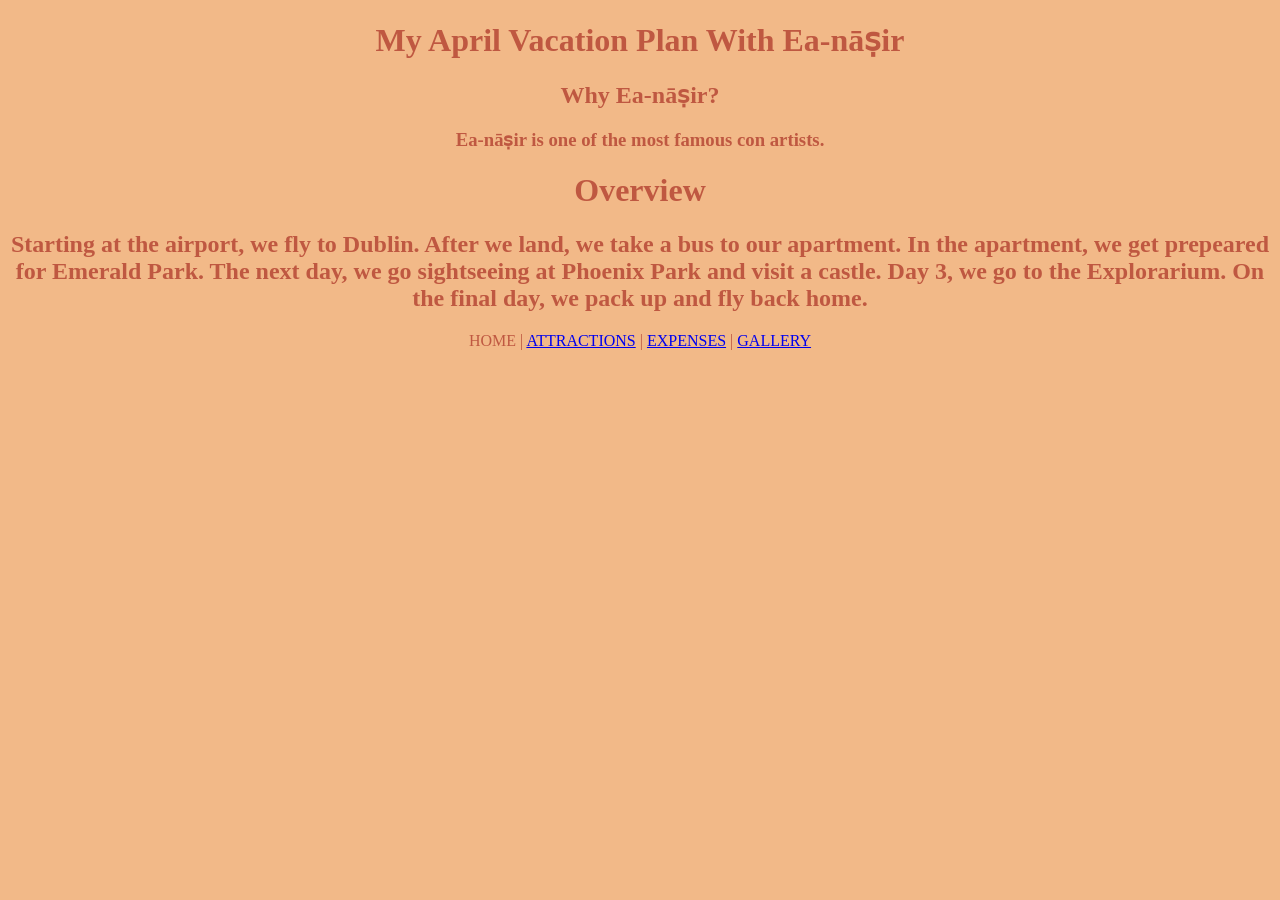
==== index.html @ fbc92265 "cobobob" ====
<!DOCTYPE html>
<html lang="en">
    <head>
        <title>My April Vacation Plan</title>
        <link rel="stylesheet" href="john-april-vaction-plan-styles.css">
    </head>
    <body>
        <header>
            <h1>My April Vacation Plan With Ea-nāṣir</h1>
        </header>
        <main>
            <h2>Why Ea-nāṣir?</h2>
            <h3>Ea-nāṣir is one of the most famous con artists.</h3>
            <h1>Overview</h1>
            <h2>Starting at the airport, we fly to Dublin. After we land, we take a bus to our apartment. In the apartment, we get prepeared for Emerald Park. The next day, we go sightseeing at Phoenix Park and visit a castle. Day 3, we go to the Explorarium. On the final day, we pack up and fly back home.</h2>
        </main>
        <footer>
            <nav>HOME | <a href="attractions.html">ATTRACTIONS</a> | <a href="expenses.html">EXPENSES</a> |  <a href="gallery.html">GALLERY</a></nav>
        </footer>
    </body>
</html>
---- john-april-vaction-plan-styles.css ----
body{
    background-color: #F2B988;
    color: #BF5841;
    text-align: center;
}
table, td, th{
    border: 3px, solid, #47BF26;
    border-collapse: collapse;
    margin: auto;
}
td, th{
    width: 100px;
}
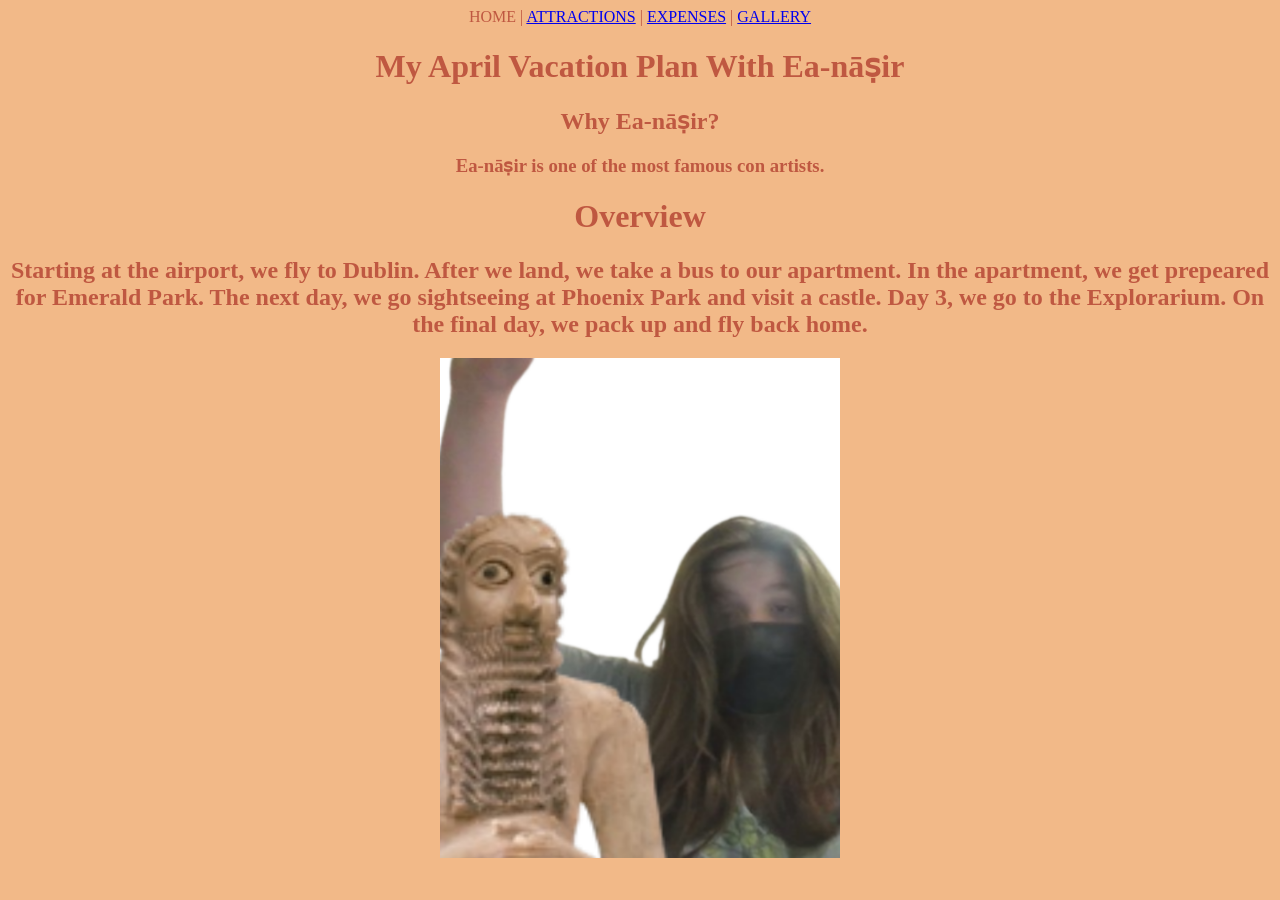
==== commit dc97431b: "cobosto" ====
--- a/index.html
+++ b/index.html
@@ -6,6 +6,7 @@
     </head>
     <body>
         <header>
+            <nav>HOME | <a href="attractions.html">ATTRACTIONS</a> | <a href="expenses.html">EXPENSES</a> |  <a href="gallery.html">GALLERY</a></nav>
             <h1>My April Vacation Plan With Ea-nāṣir</h1>
         </header>
         <main>
@@ -13,9 +14,10 @@
             <h3>Ea-nāṣir is one of the most famous con artists.</h3>
             <h1>Overview</h1>
             <h2>Starting at the airport, we fly to Dublin. After we land, we take a bus to our apartment. In the apartment, we get prepeared for Emerald Park. The next day, we go sightseeing at Phoenix Park and visit a castle. Day 3, we go to the Explorarium. On the final day, we pack up and fly back home.</h2>
+            <img width="400px" src="john-april-vacation-plan-images/ea nasir pic.png" alt="eanasir">
         </main>
         <footer>
-            <nav>HOME | <a href="attractions.html">ATTRACTIONS</a> | <a href="expenses.html">EXPENSES</a> |  <a href="gallery.html">GALLERY</a></nav>
+            
         </footer>
     </body>
 </html>
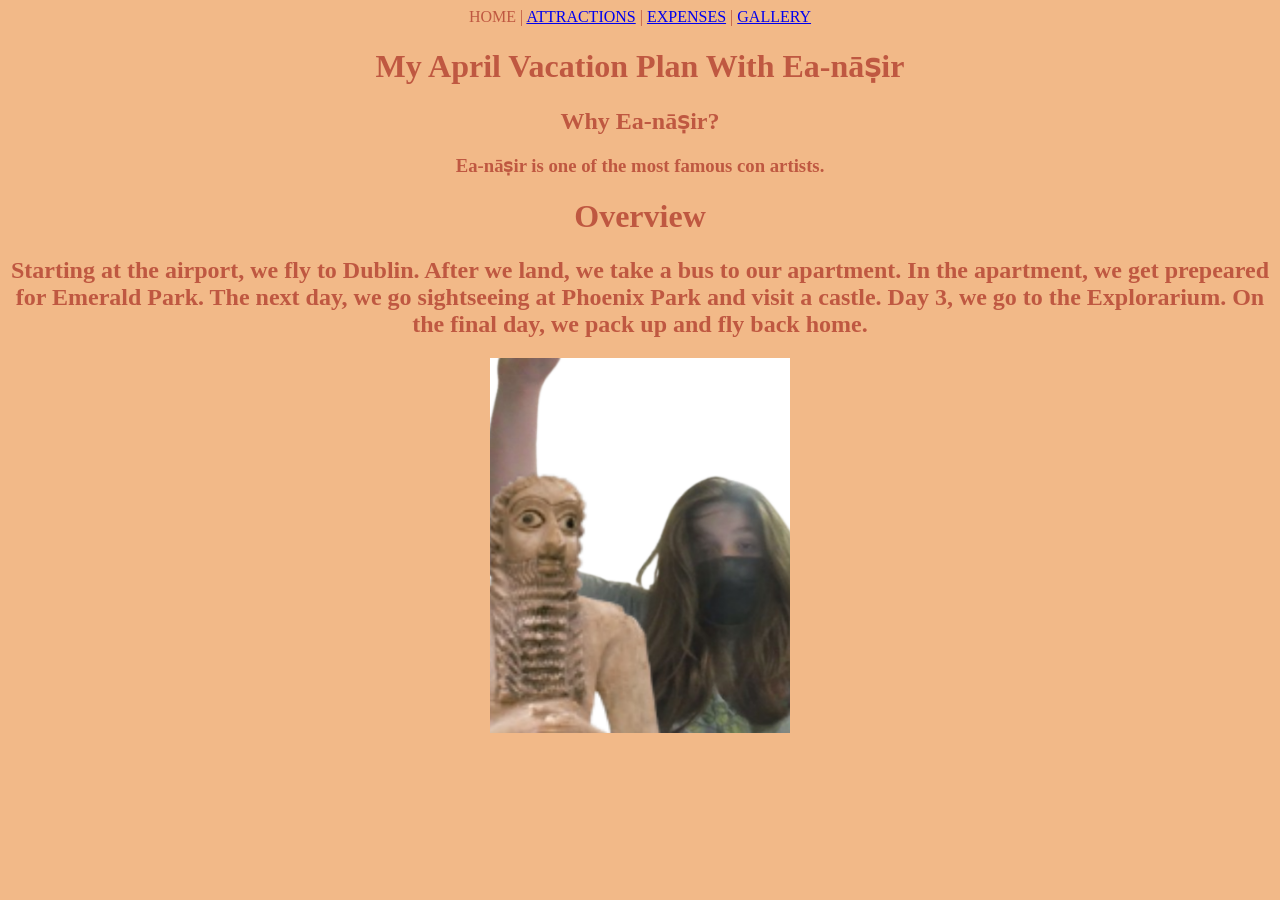
==== commit cf148be8: "cobasa" ====
--- a/index.html
+++ b/index.html
@@ -14,7 +14,7 @@
             <h3>Ea-nāṣir is one of the most famous con artists.</h3>
             <h1>Overview</h1>
             <h2>Starting at the airport, we fly to Dublin. After we land, we take a bus to our apartment. In the apartment, we get prepeared for Emerald Park. The next day, we go sightseeing at Phoenix Park and visit a castle. Day 3, we go to the Explorarium. On the final day, we pack up and fly back home.</h2>
-            <img width="400px" src="john-april-vacation-plan-images/ea nasir pic.png" alt="eanasir">
+            <img width="300px" src="john-april-vacation-plan-images/ea nasir pic.png" alt="eanasir">
         </main>
         <footer>
             
--- a/john-april-vaction-plan-styles.css
+++ b/john-april-vaction-plan-styles.css
@@ -10,4 +10,9 @@
 }
 td, th{
     width: 100px;
+}
+dl{
+    color: #324759;
+    font-weight: bold;
+    font-size: large;
 }
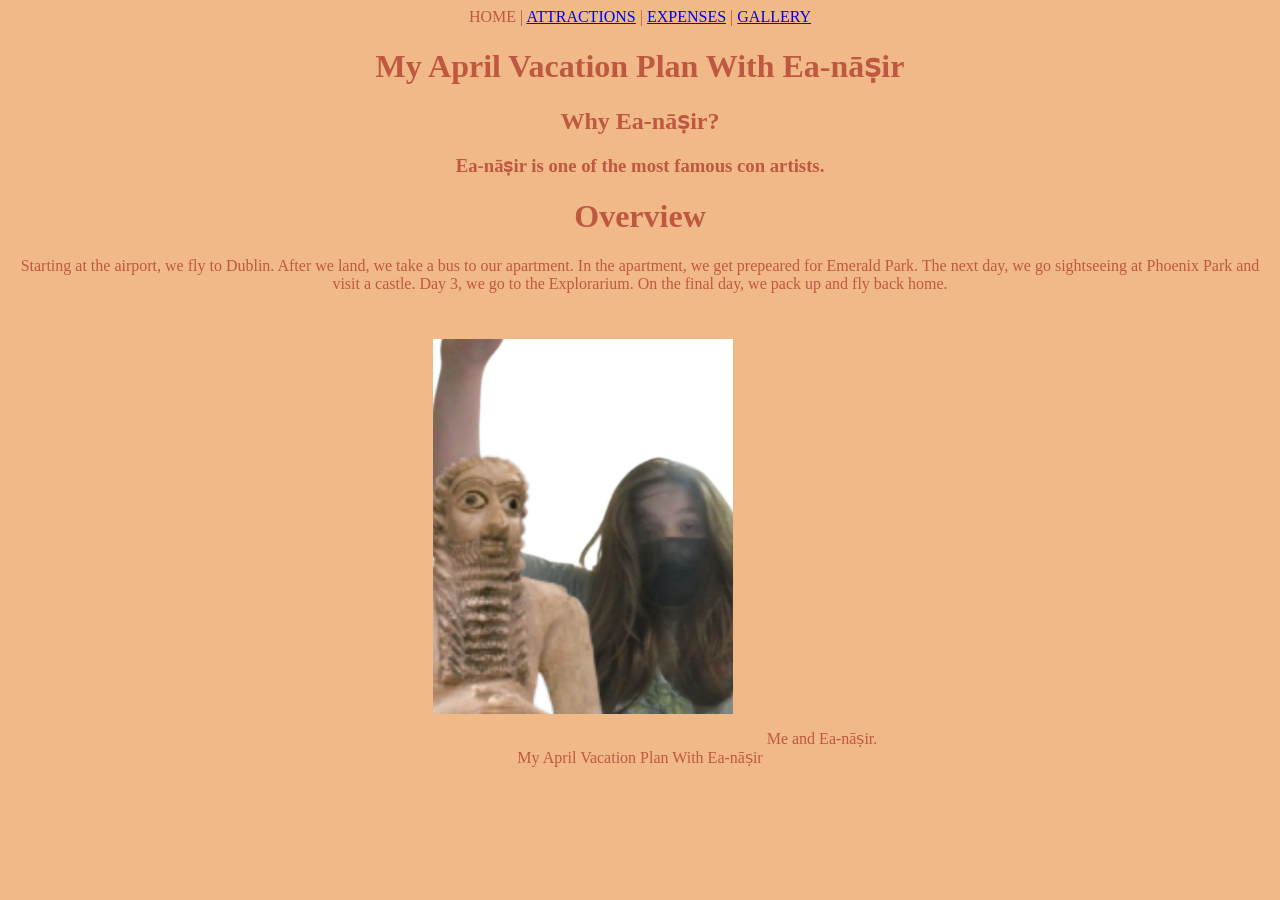
==== commit 26bcbc5e: "redo part 1" ====
--- a/index.html
+++ b/index.html
@@ -2,7 +2,7 @@
 <html lang="en">
     <head>
         <title>My April Vacation Plan</title>
-        <link rel="stylesheet" href="john-april-vaction-plan-styles.css">
+        <link rel="stylesheet" href="styles.css">
     </head>
     <body>
         <header>
@@ -13,11 +13,12 @@
             <h2>Why Ea-nāṣir?</h2>
             <h3>Ea-nāṣir is one of the most famous con artists.</h3>
             <h1>Overview</h1>
-            <h2>Starting at the airport, we fly to Dublin. After we land, we take a bus to our apartment. In the apartment, we get prepeared for Emerald Park. The next day, we go sightseeing at Phoenix Park and visit a castle. Day 3, we go to the Explorarium. On the final day, we pack up and fly back home.</h2>
-            <img width="300px" src="john-april-vacation-plan-images/ea nasir pic.png" alt="eanasir">
+            <p>Starting at the airport, we fly to Dublin. After we land, we take a bus to our apartment. In the apartment, we get prepeared for Emerald Park. The next day, we go sightseeing at Phoenix Park and visit a castle. Day 3, we go to the Explorarium. On the final day, we pack up and fly back home.</p>
+            <img width="300" src="images/eanasirpic.png" alt="eanasir">
+            <caption>Me and Ea-nāṣir.</caption>
         </main>
         <footer>
-            
+            My April Vacation Plan With Ea-nāṣir
         </footer>
     </body>
 </html>
--- a/styles.css
+++ b/styles.css
@@ -0,0 +1,21 @@
+body{
+    background-color: #F2B988;
+    color: #BF5841;
+    text-align: center;
+}
+table, td, th{
+    border: 3px solid #47BF26;
+    border-collapse: collapse;
+    margin: auto;
+}
+td, th{
+    width: 100px;
+}
+dl{
+    color: #324759;
+    font-weight: bold;
+    font-size: large;
+}
+caption, img{
+    margin: 30px;
+}
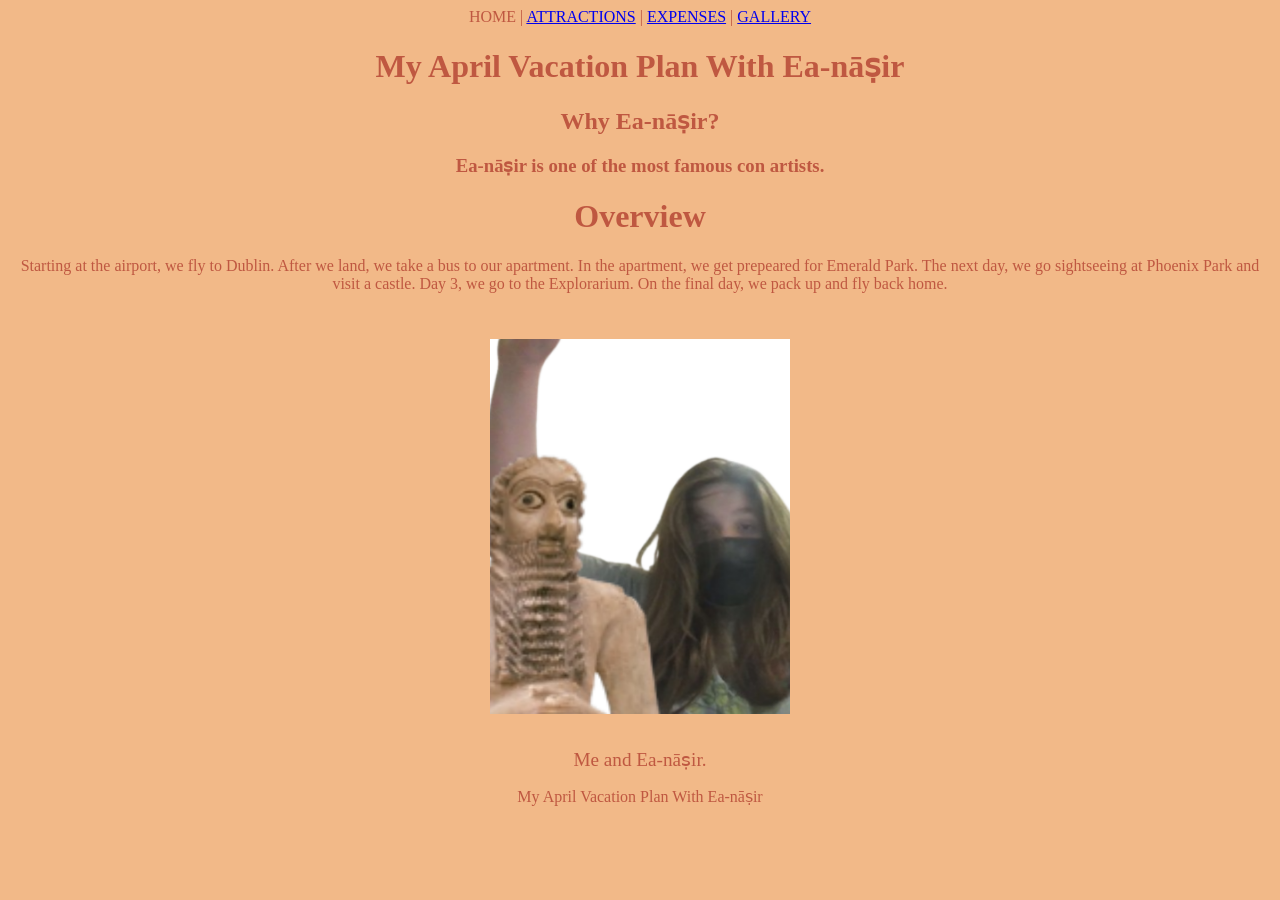
==== commit 02a7b670: "redo part 2" ====
--- a/index.html
+++ b/index.html
@@ -14,8 +14,10 @@
             <h3>Ea-nāṣir is one of the most famous con artists.</h3>
             <h1>Overview</h1>
             <p>Starting at the airport, we fly to Dublin. After we land, we take a bus to our apartment. In the apartment, we get prepeared for Emerald Park. The next day, we go sightseeing at Phoenix Park and visit a castle. Day 3, we go to the Explorarium. On the final day, we pack up and fly back home.</p>
-            <img width="300" src="images/eanasirpic.png" alt="eanasir">
-            <caption>Me and Ea-nāṣir.</caption>
+            <figure>
+                <img width="300" src="images/eanasirpic.png" alt="eanasir">
+                <figcaption id="cap1">Me and Ea-nāṣir.</caption>
+            </figure>
         </main>
         <footer>
             My April Vacation Plan With Ea-nāṣir
--- a/styles.css
+++ b/styles.css
@@ -19,3 +19,9 @@
 caption, img{
     margin: 30px;
 }
+figcaption{
+    font-size: larger;
+}
+.cap1{
+    font-size: x-large;
+}
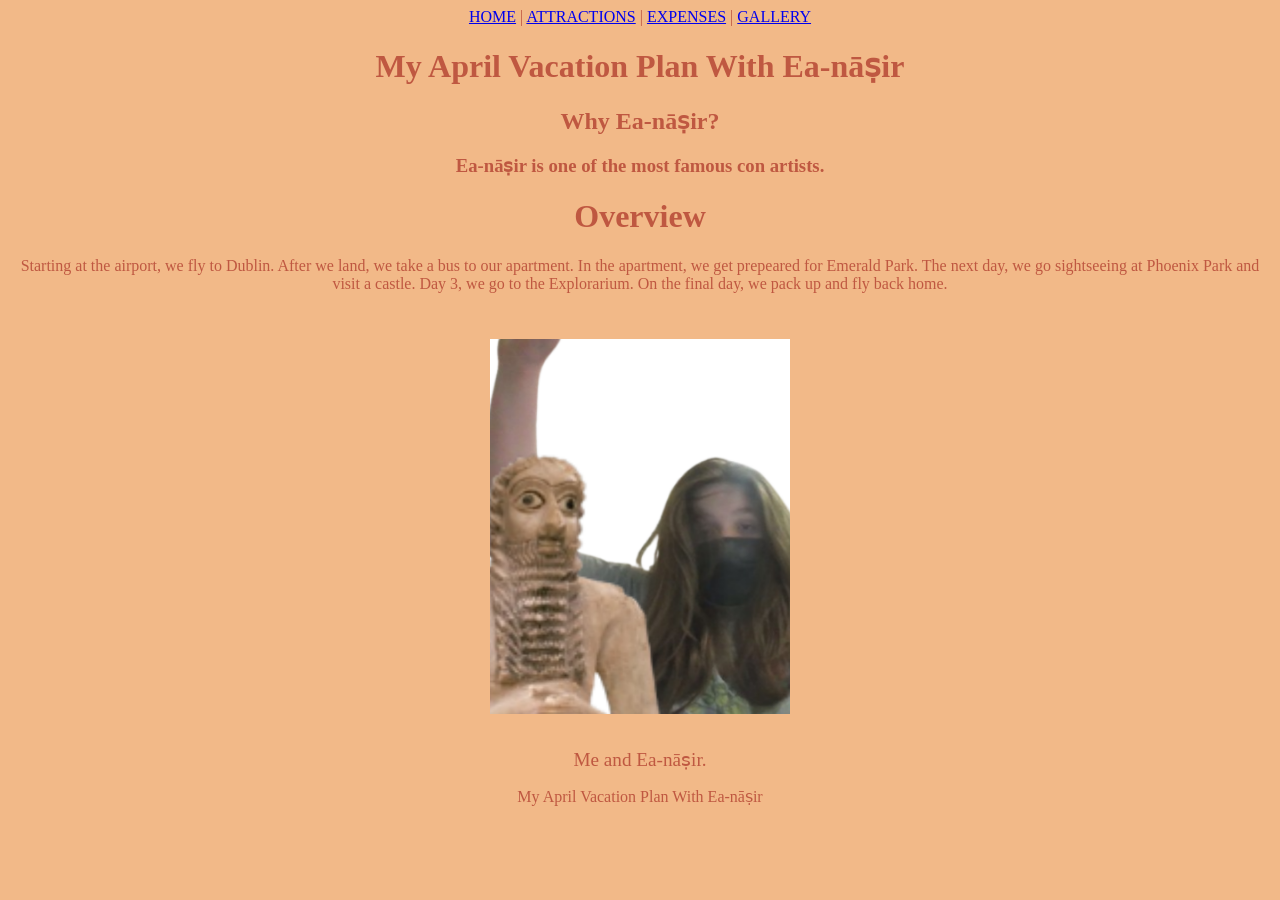
==== commit 182b93df: "redo part 3" ====
--- a/index.html
+++ b/index.html
@@ -6,7 +6,11 @@
     </head>
     <body>
         <header>
-            <nav>HOME | <a href="attractions.html">ATTRACTIONS</a> | <a href="expenses.html">EXPENSES</a> |  <a href="gallery.html">GALLERY</a></nav>
+            <nav><a href="index.html">HOME</a> | 
+                <a href="attractions.html">ATTRACTIONS</a> | 
+                <a href="expenses.html">EXPENSES</a> |  
+                <a href="gallery.html">GALLERY</a>
+            </nav>
             <h1>My April Vacation Plan With Ea-nāṣir</h1>
         </header>
         <main>
@@ -16,7 +20,7 @@
             <p>Starting at the airport, we fly to Dublin. After we land, we take a bus to our apartment. In the apartment, we get prepeared for Emerald Park. The next day, we go sightseeing at Phoenix Park and visit a castle. Day 3, we go to the Explorarium. On the final day, we pack up and fly back home.</p>
             <figure>
                 <img width="300" src="images/eanasirpic.png" alt="eanasir">
-                <figcaption id="cap1">Me and Ea-nāṣir.</caption>
+                <figcaption id="cap1">Me and Ea-nāṣir.</figcaption>
             </figure>
         </main>
         <footer>
